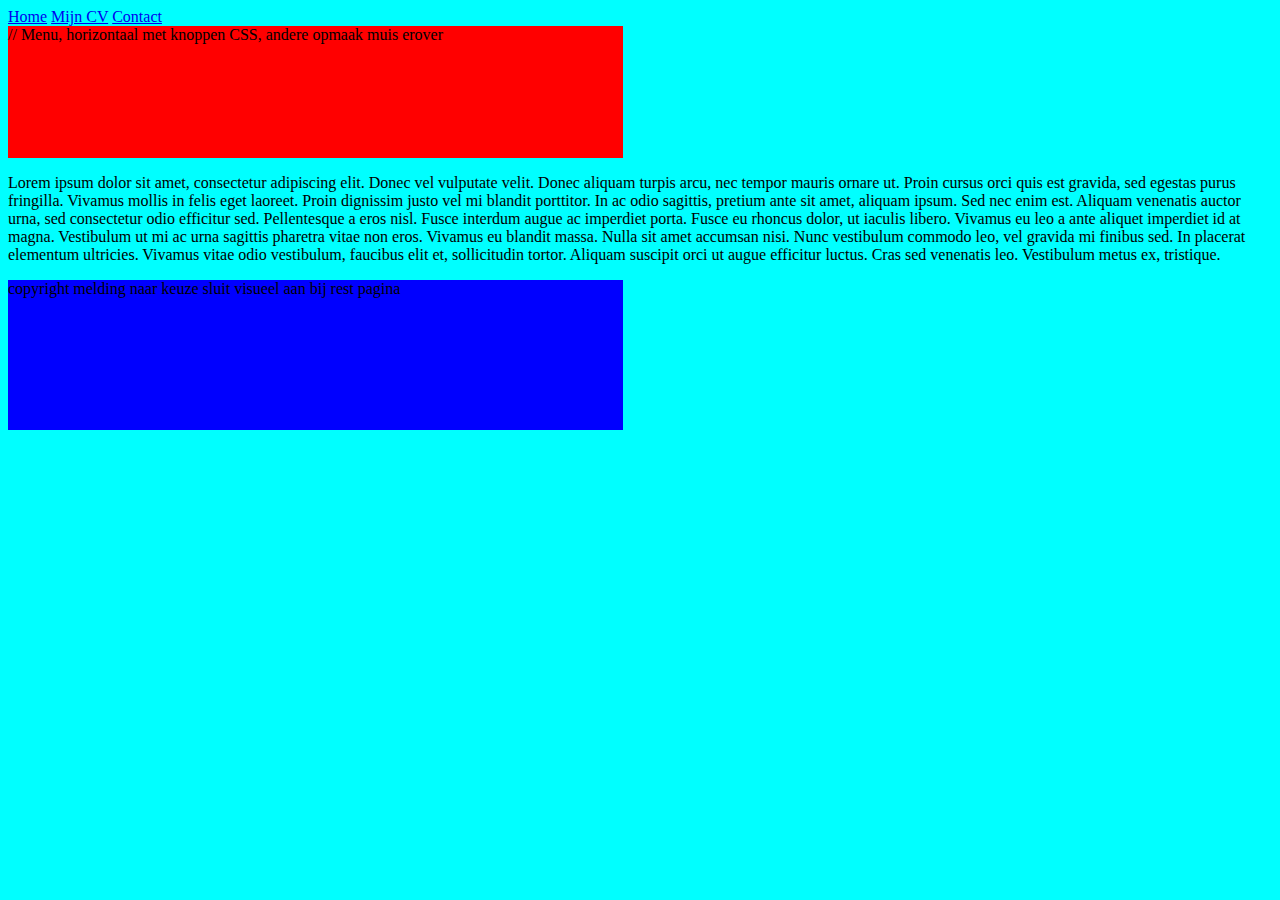
==== index.html @ d9453026 "Update index.html" ====
<!DOCTYPE html>
<html>
    <head>
        <meta http-equiv="content-language" content="nl-nl">
        <meta charset="utf-8">
        <meta name="description" content="Huiswerkopdracht les 15"> 
        <meta name="keywords" content="les,nha,fed,css,lijsten">
        <meta name="author" content="Chloë Been">
        <link rel="stylesheet" type="text/css" href="style.css">
        <title>Huiswerkopdracht les 15</title>
        </head>
<body>
<header>
        <nav>
            <a href="index.html">Home</a>
            <a href="mijncv.html">Mijn CV</a>
            <a href="contact.html">Contact</a>
        </nav>
    // Menu, horizontaal met knoppen CSS, andere opmaak muis erover
</header>
<p>
    Lorem ipsum dolor sit amet, consectetur adipiscing elit. Donec vel vulputate velit. 
    Donec aliquam turpis arcu, nec tempor mauris ornare ut. Proin cursus orci quis est gravida, sed egestas purus fringilla. 
    Vivamus mollis in felis eget laoreet. Proin dignissim justo vel mi blandit porttitor. In ac odio sagittis, pretium ante sit amet, 
    aliquam ipsum. Sed nec enim est. Aliquam venenatis auctor urna, sed consectetur odio efficitur sed. Pellentesque a eros nisl. 
    Fusce interdum augue ac imperdiet porta. Fusce eu rhoncus dolor, ut iaculis libero. Vivamus eu leo a ante aliquet imperdiet id at magna. 
    Vestibulum ut mi ac urna sagittis pharetra vitae non eros.

    Vivamus eu blandit massa. 
    Nulla sit amet accumsan nisi. Nunc vestibulum commodo leo, vel gravida mi finibus sed. 
    In placerat elementum ultricies. Vivamus vitae odio vestibulum, faucibus elit et, sollicitudin tortor. 
    Aliquam suscipit orci ut augue efficitur luctus. Cras sed venenatis leo. Vestibulum metus ex, tristique.
</p>
<footer>
                
    copyright melding naar keuze sluit visueel aan bij rest pagina
</footer>

</body>
</html>
---- style.css ----
/* Schrijf uw CSS-code in een afzonderlijk CSS-bestand. Deze code moet voldoen aan de volgende voorwaarden:

De gehele pagina heeft één achtergrondkleur, met uitzondering van de elementen in de <body> (die hebben andere kleuren).
De elementen in de <body> staan horizontaal in het midden van de webpagina en hebben witruimte (marge) aan de linker- en rechterzijde.
De inhoud van de header, <body> en footer hebben een padding van minimaal 5 pixels.
Zorg voor een werkende koppeling naar dit CSS-bestand in het <head>-gedeelte van uw HTML-bestanden. */

*{background-color: cyan;}

header{background-color:red; width:615px; height:150px;}
footer{background-color:blue; width:615px; height:150px;}
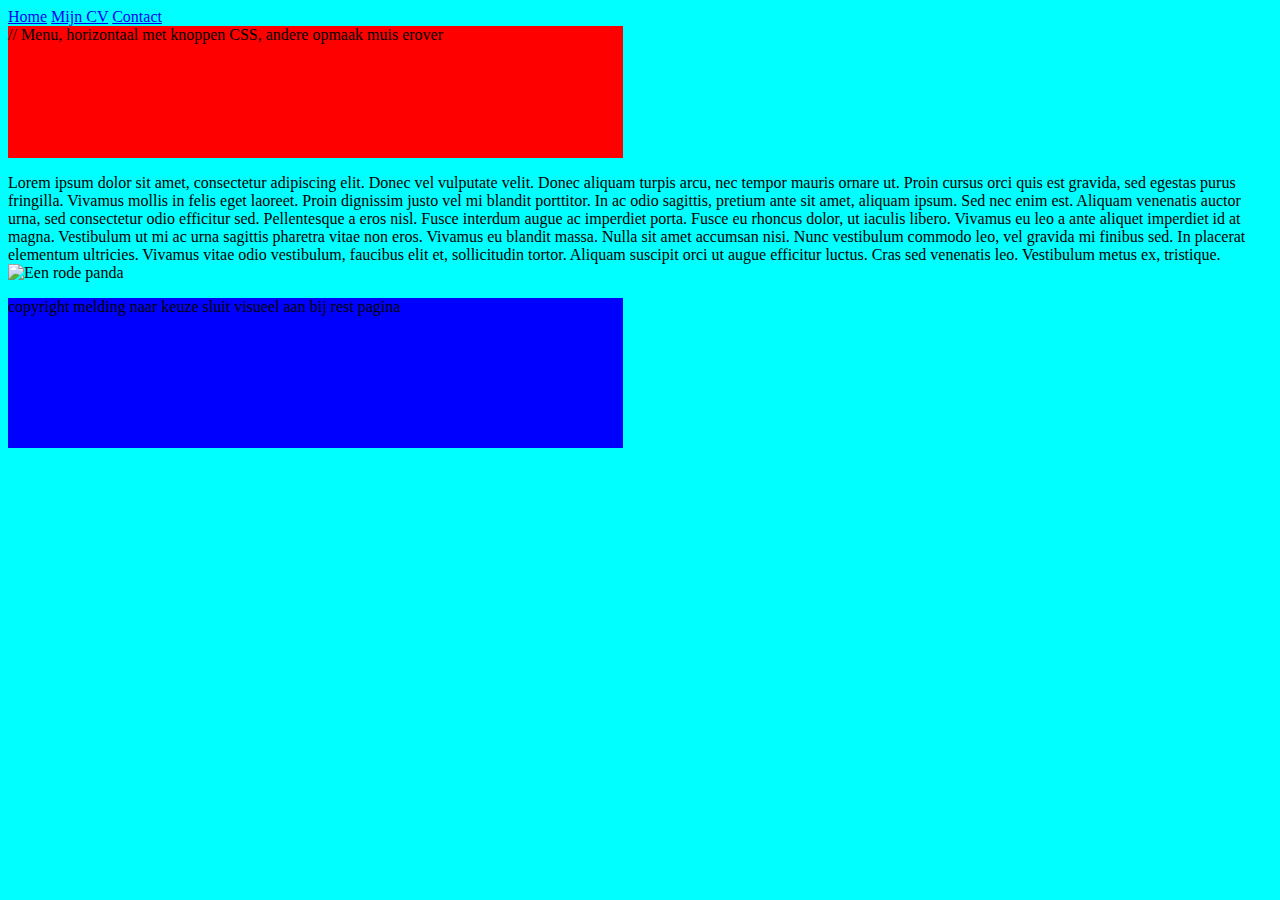
==== commit 9db74b71: "Update index.html" ====
--- a/index.html
+++ b/index.html
@@ -30,6 +30,8 @@
     Nulla sit amet accumsan nisi. Nunc vestibulum commodo leo, vel gravida mi finibus sed. 
     In placerat elementum ultricies. Vivamus vitae odio vestibulum, faucibus elit et, sollicitudin tortor. 
     Aliquam suscipit orci ut augue efficitur luctus. Cras sed venenatis leo. Vestibulum metus ex, tristique.
+
+<img src="foto.jpg" alt="Een rode panda" width="400" height="300" />
 </p>
 <footer>
                 
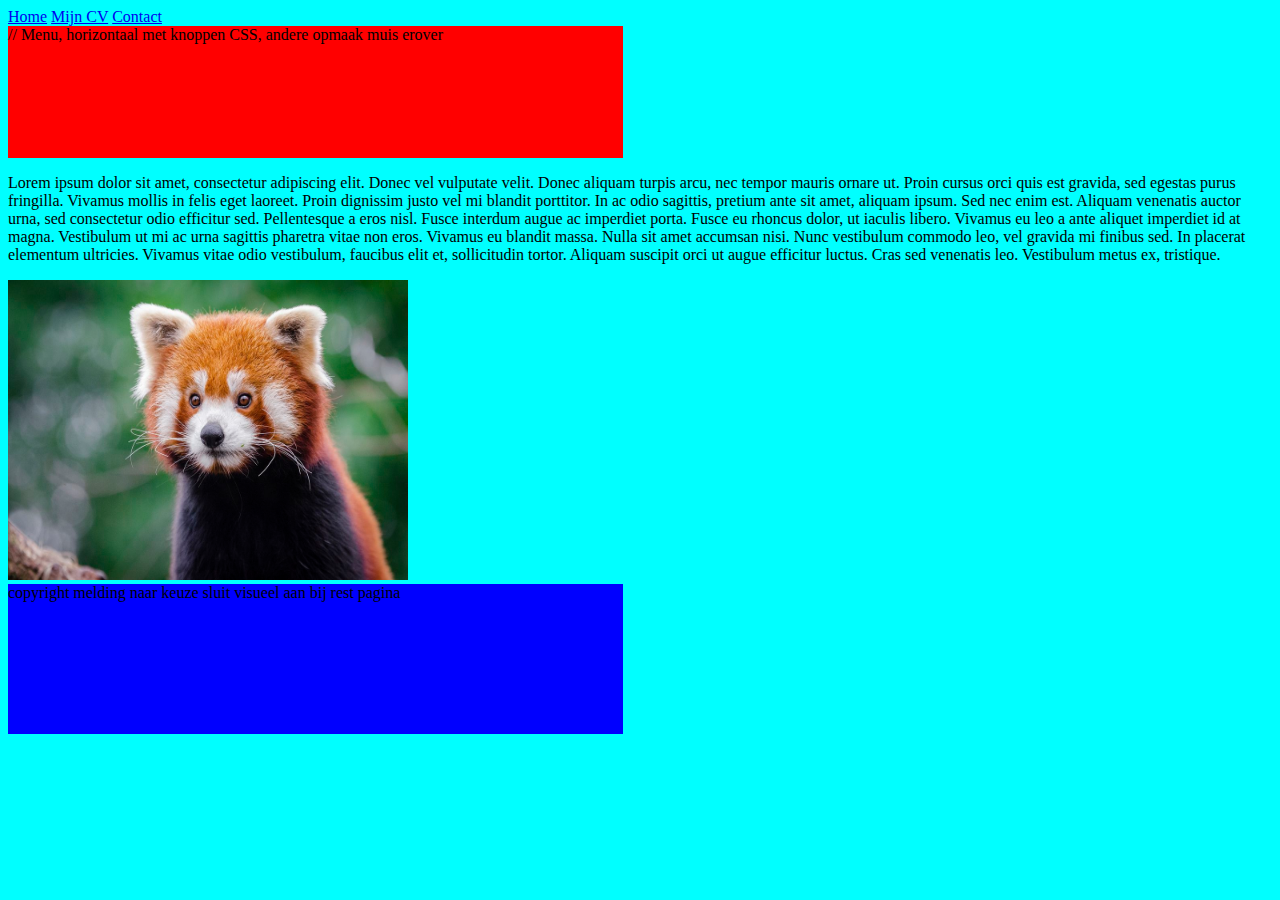
==== commit 1d40b67b: "Update index.html" ====
--- a/index.html
+++ b/index.html
@@ -30,9 +30,10 @@
     Nulla sit amet accumsan nisi. Nunc vestibulum commodo leo, vel gravida mi finibus sed. 
     In placerat elementum ultricies. Vivamus vitae odio vestibulum, faucibus elit et, sollicitudin tortor. 
     Aliquam suscipit orci ut augue efficitur luctus. Cras sed venenatis leo. Vestibulum metus ex, tristique.
-
+</p>
+<div>
 <img src="foto.jpg" alt="Een rode panda" width="400" height="300" />
-</p>
+</div>
 <footer>
                 
     copyright melding naar keuze sluit visueel aan bij rest pagina
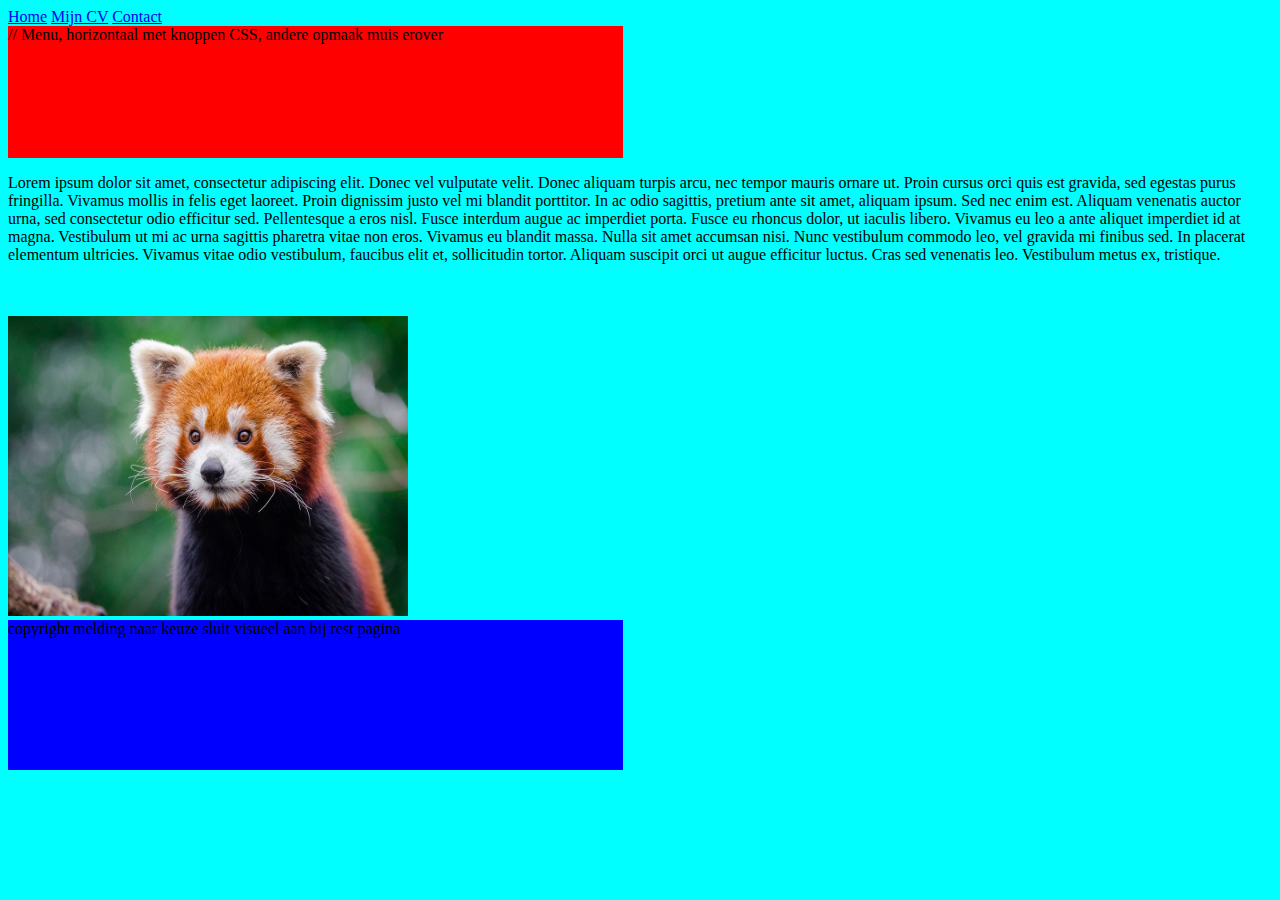
==== commit c7c2adce: "Update index.html" ====
--- a/index.html
+++ b/index.html
@@ -30,6 +30,7 @@
     Nulla sit amet accumsan nisi. Nunc vestibulum commodo leo, vel gravida mi finibus sed. 
     In placerat elementum ultricies. Vivamus vitae odio vestibulum, faucibus elit et, sollicitudin tortor. 
     Aliquam suscipit orci ut augue efficitur luctus. Cras sed venenatis leo. Vestibulum metus ex, tristique.
+<br> <br> <br>
 </p>
 <div>
 <img src="foto.jpg" alt="Een rode panda" width="400" height="300" />
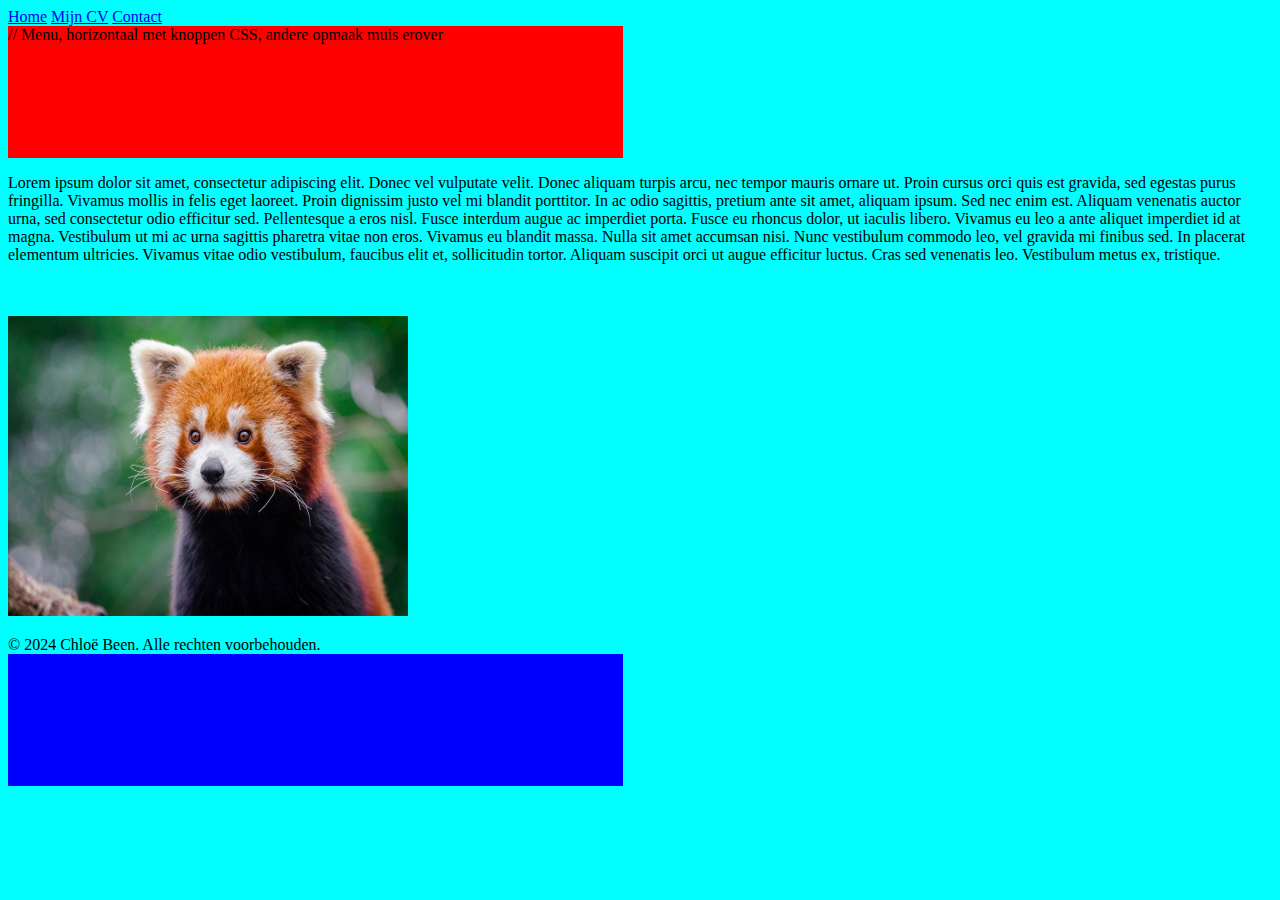
==== commit dc80a5c6: "Update index.html" ====
--- a/index.html
+++ b/index.html
@@ -35,9 +35,9 @@
 <div>
 <img src="foto.jpg" alt="Een rode panda" width="400" height="300" />
 </div>
+    
 <footer>
-                
-    copyright melding naar keuze sluit visueel aan bij rest pagina
+     <p>&copy; 2024 Chloë Been. Alle rechten voorbehouden.</p>
 </footer>
 
 </body>
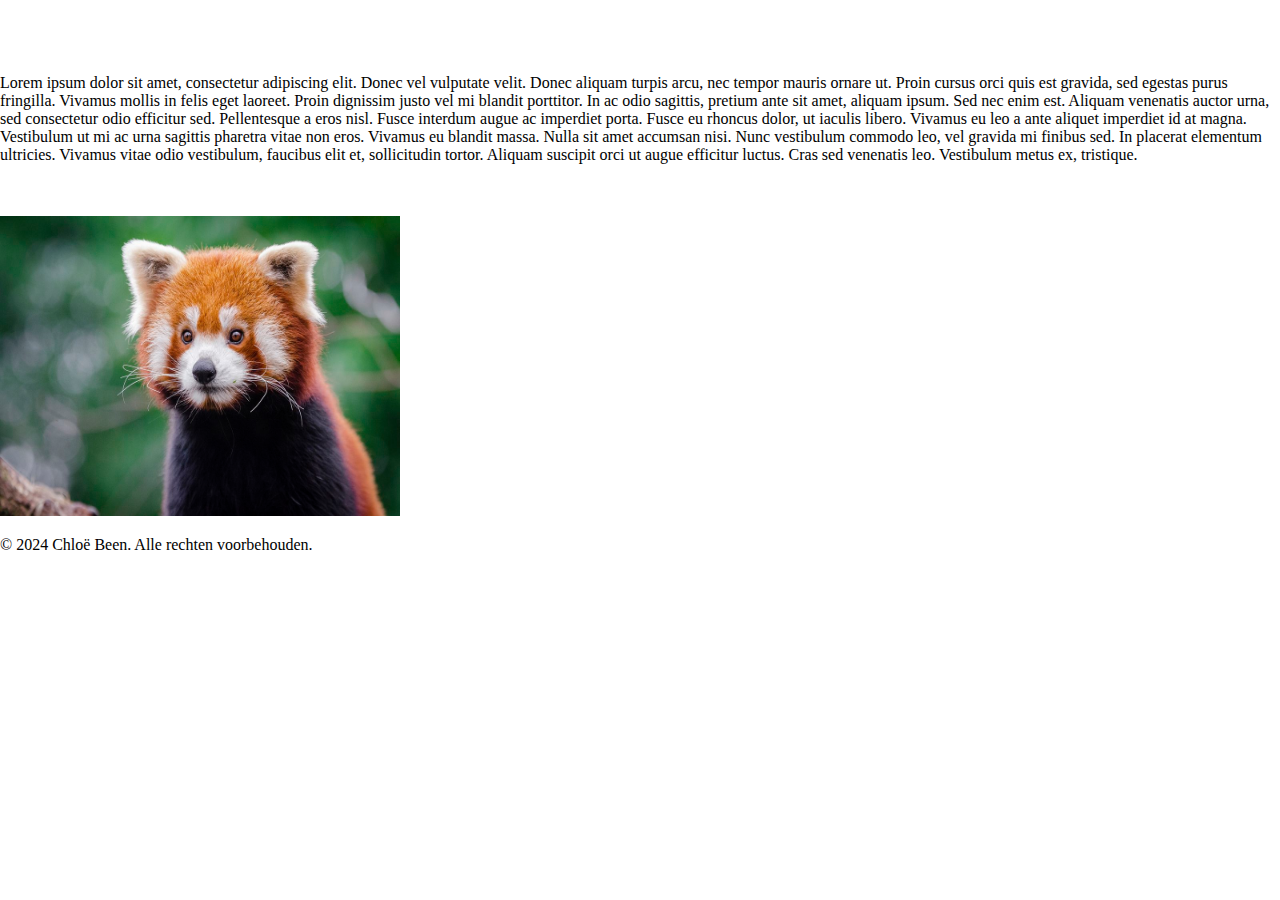
==== commit 5e865c1e: "Update index.html" ====
--- a/index.html
+++ b/index.html
@@ -16,7 +16,7 @@
             <a href="mijncv.html">Mijn CV</a>
             <a href="contact.html">Contact</a>
         </nav>
-    // Menu, horizontaal met knoppen CSS, andere opmaak muis erover
+
 </header>
 <p>
     Lorem ipsum dolor sit amet, consectetur adipiscing elit. Donec vel vulputate velit. 
--- a/style.css
+++ b/style.css
@@ -5,9 +5,34 @@
 De inhoud van de header, <body> en footer hebben een padding van minimaal 5 pixels.
 Zorg voor een werkende koppeling naar dit CSS-bestand in het <head>-gedeelte van uw HTML-bestanden. */
 
-*{background-color: cyan;}
+* { 
+    background-color: white;}
 
-header{background-color:red; width:615px; height:150px;}
-footer{background-color:blue; width:615px; height:150px;}
+body {
+    margin: 0;
+    padding: 0;
+}
+
+header {
+    color: #fff;
+    padding: 10px;
+}
+
+nav {
+    display: flex;
+}
+
+a {
+    text-decoration: none;
+    color: #fff;
+    padding: 10px;
+    margin: 0 10px;
+    border-radius: 5px;
+    transition: background-color 0.3s ease;
+}
+
+a:hover {
+    background-color: #555;
+}
 
 
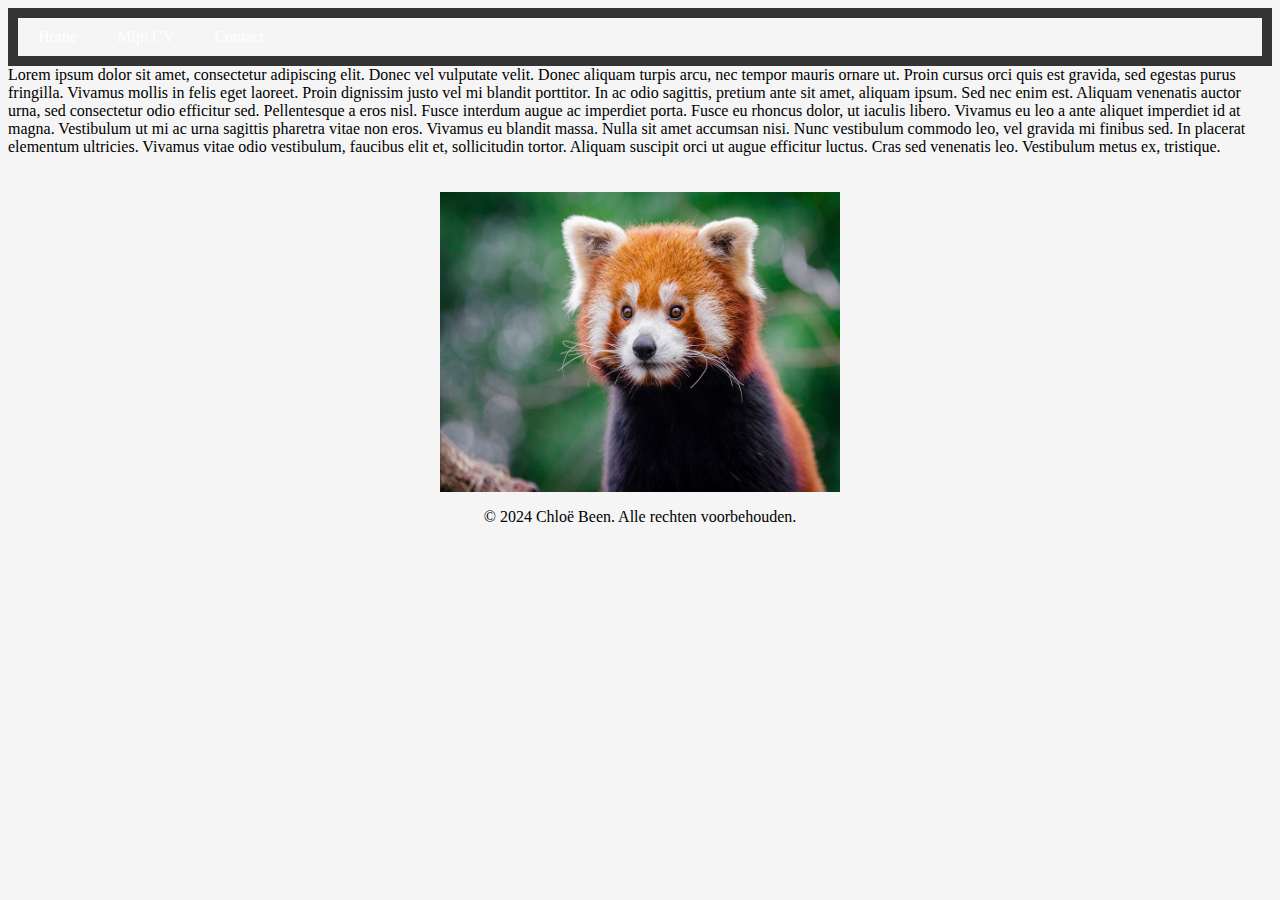
==== commit 6983728c: "Update index.html" ====
--- a/index.html
+++ b/index.html
@@ -18,7 +18,7 @@
         </nav>
 
 </header>
-<p>
+<p class=container>
     Lorem ipsum dolor sit amet, consectetur adipiscing elit. Donec vel vulputate velit. 
     Donec aliquam turpis arcu, nec tempor mauris ornare ut. Proin cursus orci quis est gravida, sed egestas purus fringilla. 
     Vivamus mollis in felis eget laoreet. Proin dignissim justo vel mi blandit porttitor. In ac odio sagittis, pretium ante sit amet, 
@@ -32,11 +32,11 @@
     Aliquam suscipit orci ut augue efficitur luctus. Cras sed venenatis leo. Vestibulum metus ex, tristique.
 <br> <br> <br>
 </p>
-<div>
+<div class=container>
 <img src="foto.jpg" alt="Een rode panda" width="400" height="300" />
 </div>
     
-<footer>
+<footer class=container>
      <p>&copy; 2024 Chloë Been. Alle rechten voorbehouden.</p>
 </footer>
 
--- a/style.css
+++ b/style.css
@@ -1,19 +1,17 @@
-/* Schrijf uw CSS-code in een afzonderlijk CSS-bestand. Deze code moet voldoen aan de volgende voorwaarden:
+ * { 
+    background-color: #F5F5F5;
+}
 
-De gehele pagina heeft één achtergrondkleur, met uitzondering van de elementen in de <body> (die hebben andere kleuren).
-De elementen in de <body> staan horizontaal in het midden van de webpagina en hebben witruimte (marge) aan de linker- en rechterzijde.
-De inhoud van de header, <body> en footer hebben een padding van minimaal 5 pixels.
-Zorg voor een werkende koppeling naar dit CSS-bestand in het <head>-gedeelte van uw HTML-bestanden. */
-
-* { 
-    background-color: white;}
-
-body {
+.container {
     margin: 0;
     padding: 0;
-}
+    display: flex;
+    justify-content: center;
+    align-items: center;
+} 
 
 header {
+    background-color: #333;
     color: #fff;
     padding: 10px;
 }
@@ -35,4 +33,7 @@
     background-color: #555;
 }
 
-
+#verzenden:hover {
+    background-color: #555;
+    color: #fff;
+}
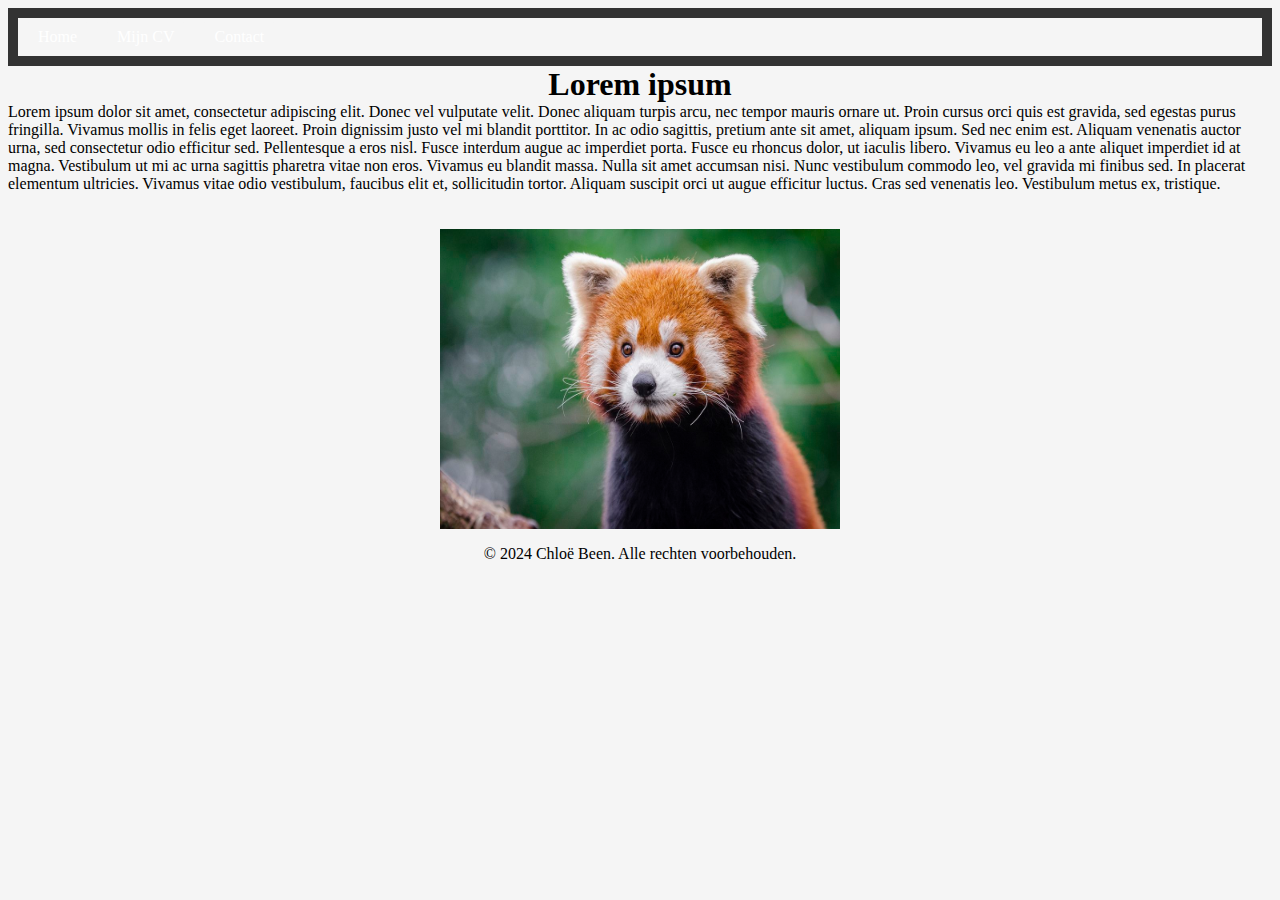
==== commit cf33aa09: "Update index.html" ====
--- a/index.html
+++ b/index.html
@@ -18,6 +18,7 @@
         </nav>
 
 </header>
+<h1 class=container>Lorem ipsum</h1>
 <p class=container>
     Lorem ipsum dolor sit amet, consectetur adipiscing elit. Donec vel vulputate velit. 
     Donec aliquam turpis arcu, nec tempor mauris ornare ut. Proin cursus orci quis est gravida, sed egestas purus fringilla. 
